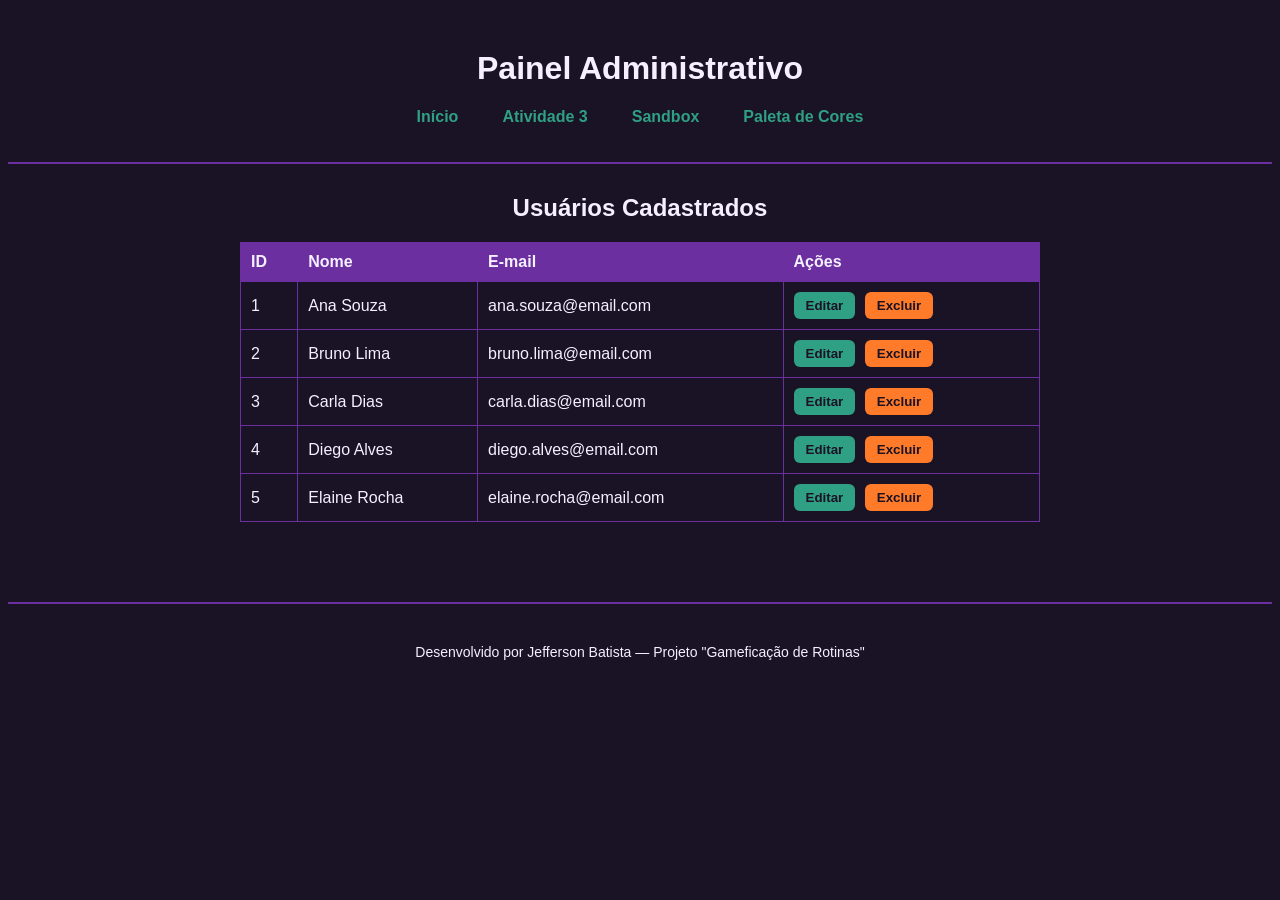
==== infraestructure/pages/admin.html @ 921f9a38 "Atividade 8 - Fluxo de autenticaçãoe  painel administrativo" ====
<!DOCTYPE html>
<html lang="pt-br">
<head>
    <meta charset="UTF-8">
    <meta name="viewport" content="width=device-width, initial-scale=1.0">
    <title>Painel Administrativo</title>
    <link rel="icon" href="../assets/favicon.ico">
    <link rel="stylesheet" href="../assets/css/style.css">
</head>
<body>

    <header>
        <h1>Painel Administrativo</h1>
        <nav id="menu">
            <ul>
                <li><a href="index.html">Início</a></li>
                <li><a href="atividade-3.html">Atividade 3</a></li>
                <li><a href="sandbox.html">Sandbox</a></li>
                <li><a href="paleta.html">Paleta de Cores</a></li>
            </ul>
        </nav>
    </header>

    <main>
        <section id="usuarios">
            <h2>Usuários Cadastrados</h2>

            <!-- Usuários fictícios (hardcoded), pedido no desafio -->
            <table id="tabela-usuarios">
                <thead>
                    <tr>
                        <th>ID</th>
                        <th>Nome</th>
                        <th>E-mail</th>
                        <th>Ações</th>
                    </tr>
                </thead>
                <tbody>
                    <tr>
                        <td>1</td>
                        <td>Ana Souza</td>
                        <td>ana.souza@email.com</td>
                        <td>
                            <button class="btn-editar">Editar</button>
                            <button class="btn-excluir">Excluir</button>
                        </td>
                    </tr>
                    <tr>
                        <td>2</td>
                        <td>Bruno Lima</td>
                        <td>bruno.lima@email.com</td>
                        <td>
                            <button class="btn-editar">Editar</button>
                            <button class="btn-excluir">Excluir</button>
                        </td>
                    </tr>
                    <tr>
                        <td>3</td>
                        <td>Carla Dias</td>
                        <td>carla.dias@email.com</td>
                        <td>
                            <button class="btn-editar">Editar</button>
                            <button class="btn-excluir">Excluir</button>
                        </td>
                    </tr>
                    <tr>
                        <td>4</td>
                        <td>Diego Alves</td>
                        <td>diego.alves@email.com</td>
                        <td>
                            <button class="btn-editar">Editar</button>
                            <button class="btn-excluir">Excluir</button>
                        </td>
                    </tr>
                    <tr>
                        <td>5</td>
                        <td>Elaine Rocha</td>
                        <td>elaine.rocha@email.com</td>
                        <td>
                            <button class="btn-editar">Editar</button>
                            <button class="btn-excluir">Excluir</button>
                        </td>
                    </tr>
                </tbody>
            </table>
        </section>
    </main>

    <footer>
        <p>Desenvolvido por Jefferson Batista &mdash; Projeto "Gameficação de Rotinas"</p>
    </footer>

</body>
</html>
---- infraestructure/assets/css/style.css ----
:root{
    /* Paleta Triádica - Roxo, Laranja e Verde */
    --cor-principal: #6b2fa0;    /* roxo: identidade geral do projeto */
    --cor-enfrentar: #ff7a29;    /* laranja: modo "enfrentar chefe" */
    --cor-descanso: #2fa084;     /* verde: modo "descanso/cura" */
    --cor-fundo: #1a1225;        /* fundo escuro, clima de UI de jogo */
    --cor-texto-claro: #f5f0ff;
}

body{ 
    background-color: var(--cor-fundo); /*Define a cor de fundo da página*/
    font-family: 'Roboto', sans-serif; /*Define a fonte utilizada na página*/
}

h1{ 
    color: var(--cor-texto-claro); /*Define a cor do título*/
    text-align: center; /*Centraliza o texto do título*/
    margin-top: 50px; /*Define a margem superior do título*/
}

p{
    color: var(--cor-texto-claro);
    text-align: center;
    margin-top: 20px;
}

h2{
    color: var(--cor-texto-claro);
    text-align: center;
    margin-top: 30px;
}

h3{
    color: var(--cor-texto-claro);
    
    margin-top: 20px;
}

audio{
    display: block;
    margin: 0 auto;
    margin-top: 20px;
}

video{
    display: block;
    margin: 0 auto;
    margin-top: 20px;
}

ol{
    color: var(--cor-texto-claro);
    
}

a{
    color: var(--cor-enfrentar);
    text-decoration: none;
}

/* ---- Tags semânticas de agrupamento (header, nav, main, section, article, aside, footer) ---- */

header{
    text-align: center;
    padding-bottom: 20px;
    border-bottom: 2px solid var(--cor-principal);
}

/* Menu de navegação */
nav#menu ul{
    display: flex;
    justify-content: center;
    gap: 20px;
    list-style: none; /* remove as bolinhas da lista */
    padding: 0;
    margin-top: 15px;
}

nav#menu a{
    color: var(--cor-descanso);
    font-weight: bold;
    padding: 8px 12px;
    border-radius: 6px;
}

nav#menu a:hover{
    background-color: var(--cor-principal);
}

/* Deixa img, picture e iframe responsivos (nunca maiores que o container) */
img, picture, iframe{
    max-width: 100%;
    height: auto;
}

main{
    max-width: 800px;
    margin: 0 auto;
    padding: 0 20px 40px;
}

section{
    margin-top: 30px;
}

.card-atividade{
    display: block;
    background-color: var(--cor-principal);
    color: var(--cor-texto-claro);
    padding: 20px;
    border-radius: 10px;
    margin: 20px 0;
}

.card-atividade h3{
    margin-top: 0;
}

.card-atividade p{
    text-align: left;
    margin-top: 10px;
}

aside{
    display: block;
    background-color: var(--cor-fundo);
    border: 2px dashed var(--cor-descanso);
    color: var(--cor-texto-claro);
    padding: 15px 20px;
    border-radius: 8px;
    margin-top: 30px;
}

aside p{
    text-align: left;
    margin: 0;
}

footer{
    text-align: center;
    padding: 20px;
    margin-top: 40px;
    border-top: 2px solid var(--cor-principal);
    color: var(--cor-texto-claro);
    font-size: 14px;
}

/* Botão de acesso ao Login, no header */
.btn-login{
    display: inline-block;
    margin-top: 15px;
    padding: 8px 20px;
    background-color: var(--cor-enfrentar);
    color: #1a1225;
    font-weight: bold;
    border-radius: 6px;
}

/* ---- Formulário de Login ---- */

#form-login{
    max-width: 350px;
    margin: 0 auto;
}

.campo{
    margin-bottom: 20px;
}

.campo label{
    display: block;
    color: var(--cor-texto-claro);
    margin-bottom: 5px;
}

.campo input{
    width: 100%;
    padding: 10px;
    border-radius: 6px;
    border: 1px solid var(--cor-principal);
}

/* Destaca em vermelho o campo que falhou na validação (classe aplicada pelo login.js) */
.campo input.invalido{
    border-color: crimson;
}

.erro{
    display: block;
    color: crimson;
    font-size: 13px;
    margin-top: 5px;
}

#form-login button{
    width: 100%;
    padding: 12px;
    background-color: var(--cor-descanso);
    color: #1a1225;
    font-weight: bold;
    border: none;
    border-radius: 6px;
    cursor: pointer;
}

/* ---- Tabela do Painel Administrativo ---- */

#tabela-usuarios{
    width: 100%;
    border-collapse: collapse;
    margin-top: 20px;
    color: var(--cor-texto-claro);
}

#tabela-usuarios th, #tabela-usuarios td{
    border: 1px solid var(--cor-principal);
    padding: 10px;
    text-align: left;
}

#tabela-usuarios thead{
    background-color: var(--cor-principal);
}

.btn-editar, .btn-excluir{
    padding: 6px 12px;
    border: none;
    border-radius: 6px;
    font-weight: bold;
    cursor: pointer;
    margin-right: 5px;
}

.btn-editar{
    background-color: var(--cor-descanso);
    color: #1a1225;
}

.btn-excluir{
    background-color: var(--cor-enfrentar);
    color: #1a1225;
}

/* Responsividade: em telas pequenas o menu vira coluna, ocupando toda a largura */
@media (max-width: 600px){
    nav#menu ul{
        flex-direction: column;
        align-items: center;
        gap: 10px;
    }
}

/* ---- Estilos da página Paleta de Cores ---- */

.paleta-container{
    max-width: 800px;
    margin: 0 auto;
    padding: 0 20px 40px;
}

.paleta-swatches{
    display: flex;
    flex-wrap: wrap;
    gap: 15px;
    justify-content: center;
    margin: 30px 0;
}

.swatch{
    width: 150px;
    padding: 20px 10px;
    border-radius: 8px;
    text-align: center;
    color: var(--cor-texto-claro);
    box-shadow: 0 2px 6px rgba(0,0,0,0.3);
    font-size: 14px;
}

.swatch-principal{ background-color: var(--cor-principal); border: 2px solid var(--cor-texto-claro); }
.swatch-enfrentar{ background-color: var(--cor-enfrentar); color: #1a1225; }
.swatch-descanso{ background-color: var(--cor-descanso); color: #1a1225; }
.swatch-fundo{ background-color: var(--cor-fundo); border: 2px solid var(--cor-texto-claro); }

.btn-demo{
    display: inline-block;
    margin: 10px;
    padding: 12px 24px;
    font-weight: bold;
    border: none;
    border-radius: 6px;
    text-decoration: none;
}

.btn-enfrentar{
    background-color: var(--cor-enfrentar);
    color: #1a1225;
}

.btn-descanso{
    background-color: var(--cor-descanso);
    color: #1a1225;
}

.card-paleta{
    background-color: var(--cor-principal);
    padding: 20px;
    border-radius: 10px;
    margin: 20px 0;
}
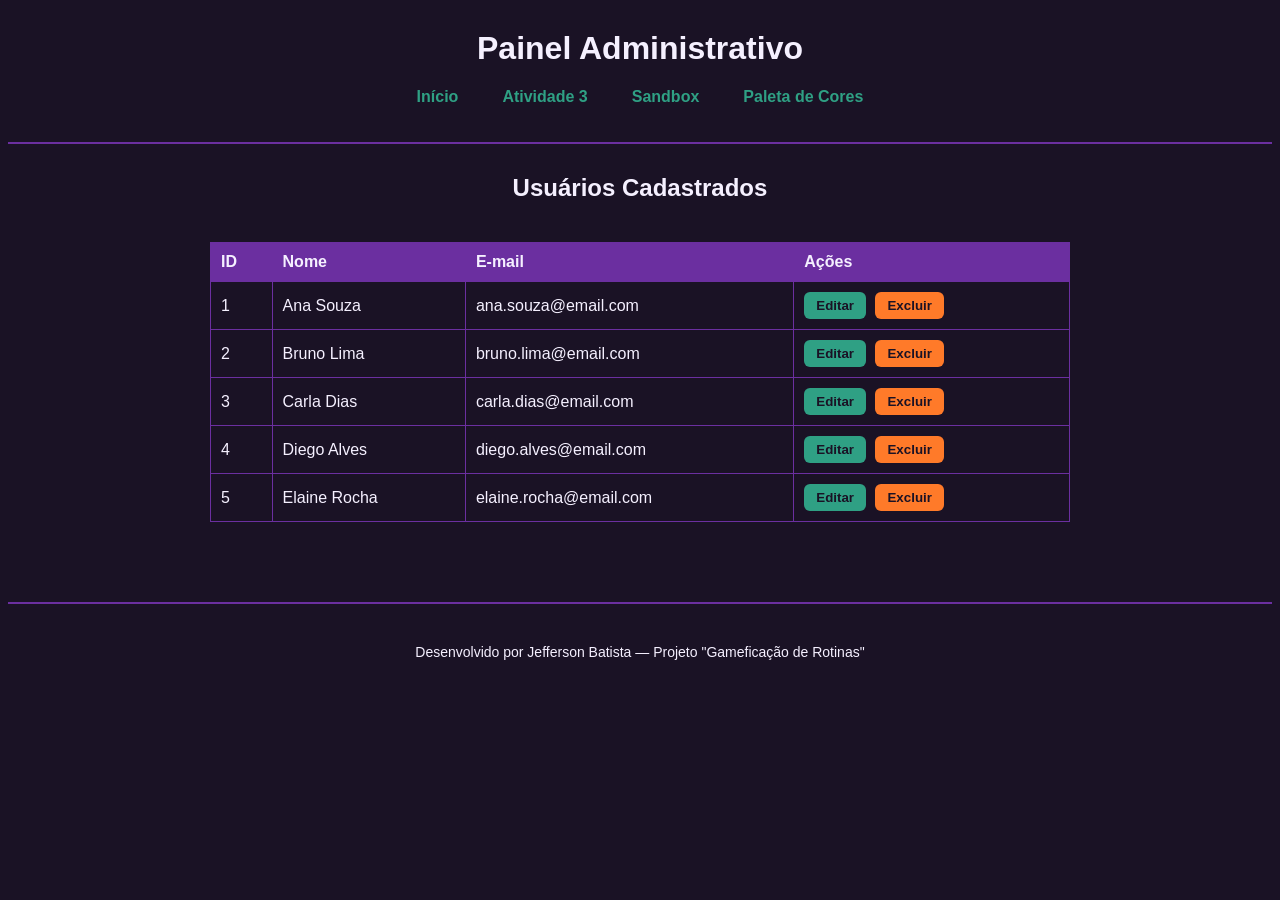
==== commit 8e33f32f: "Atividade 9 - Media Queries, Mobile First e Flexbox" ====
--- a/infraestructure/pages/admin.html
+++ b/infraestructure/pages/admin.html
@@ -26,6 +26,8 @@
             <h2>Usuários Cadastrados</h2>
 
             <!-- Usuários fictícios (hardcoded), pedido no desafio -->
+            <!-- Wrapper com scroll horizontal: no mobile a tabela não precisa espremer, só rolar -->
+            <div class="tabela-wrapper">
             <table id="tabela-usuarios">
                 <thead>
                     <tr>
@@ -83,6 +85,7 @@
                     </tr>
                 </tbody>
             </table>
+            </div>
         </section>
     </main>
 
--- a/infraestructure/assets/css/style.css
+++ b/infraestructure/assets/css/style.css
@@ -7,15 +7,22 @@
     --cor-texto-claro: #f5f0ff;
 }
 
-body{ 
-    background-color: var(--cor-fundo); /*Define a cor de fundo da página*/
-    font-family: 'Roboto', sans-serif; /*Define a fonte utilizada na página*/
-}
-
-h1{ 
-    color: var(--cor-texto-claro); /*Define a cor do título*/
-    text-align: center; /*Centraliza o texto do título*/
-    margin-top: 50px; /*Define a margem superior do título*/
+/* =====================================================================
+   MOBILE FIRST: tudo daqui até o primeiro @media é o estilo base,
+   pensado para smartphones. Os @media abaixo (min-width) só ACRESCENTAM
+   ajustes para telas maiores (tablet e desktop) — nunca o contrário.
+   ===================================================================== */
+
+body{
+    background-color: var(--cor-fundo);
+    font-family: 'Roboto', sans-serif;
+}
+
+h1{
+    color: var(--cor-texto-claro);
+    text-align: center;
+    margin-top: 30px;
+    font-size: 1.6rem; /* menor no celular */
 }
 
 p{
@@ -32,7 +39,6 @@
 
 h3{
     color: var(--cor-texto-claro);
-    
     margin-top: 20px;
 }
 
@@ -50,7 +56,6 @@
 
 ol{
     color: var(--cor-texto-claro);
-    
 }
 
 a{
@@ -66,11 +71,13 @@
     border-bottom: 2px solid var(--cor-principal);
 }
 
-/* Menu de navegação */
+/* Menu de navegação: Flexbox em coluna no celular (itens empilhados) */
 nav#menu ul{
     display: flex;
+    flex-direction: column;
+    align-items: center;
     justify-content: center;
-    gap: 20px;
+    gap: 10px;
     list-style: none; /* remove as bolinhas da lista */
     padding: 0;
     margin-top: 15px;
@@ -94,22 +101,28 @@
 }
 
 main{
-    max-width: 800px;
+    width: 100%;
     margin: 0 auto;
     padding: 0 20px 40px;
+    box-sizing: border-box;
 }
 
 section{
     margin-top: 30px;
 }
 
+/* Container Flex dos cards de atividade: empilhados no celular */
+.cards{
+    display: flex;
+    flex-direction: column;
+    gap: 20px;
+}
+
 .card-atividade{
-    display: block;
     background-color: var(--cor-principal);
     color: var(--cor-texto-claro);
     padding: 20px;
     border-radius: 10px;
-    margin: 20px 0;
 }
 
 .card-atividade h3{
@@ -159,6 +172,7 @@
 /* ---- Formulário de Login ---- */
 
 #form-login{
+    width: 100%;
     max-width: 350px;
     margin: 0 auto;
 }
@@ -178,6 +192,7 @@
     padding: 10px;
     border-radius: 6px;
     border: 1px solid var(--cor-principal);
+    box-sizing: border-box;
 }
 
 /* Destaca em vermelho o campo que falhou na validação (classe aplicada pelo login.js) */
@@ -205,8 +220,15 @@
 
 /* ---- Tabela do Painel Administrativo ---- */
 
+/* No celular a tabela não encolhe: só rola na horizontal dentro do wrapper */
+.tabela-wrapper{
+    width: 100%;
+    overflow-x: auto;
+}
+
 #tabela-usuarios{
     width: 100%;
+    min-width: 500px; /* evita que as colunas fiquem espremidas no celular */
     border-collapse: collapse;
     margin-top: 20px;
     color: var(--cor-texto-claro);
@@ -241,21 +263,13 @@
     color: #1a1225;
 }
 
-/* Responsividade: em telas pequenas o menu vira coluna, ocupando toda a largura */
-@media (max-width: 600px){
-    nav#menu ul{
-        flex-direction: column;
-        align-items: center;
-        gap: 10px;
-    }
-}
-
 /* ---- Estilos da página Paleta de Cores ---- */
 
 .paleta-container{
-    max-width: 800px;
+    width: 100%;
     margin: 0 auto;
     padding: 0 20px 40px;
+    box-sizing: border-box;
 }
 
 .paleta-swatches{
@@ -307,3 +321,51 @@
     border-radius: 10px;
     margin: 20px 0;
 }
+
+/* =====================================================================
+   BREAKPOINT 1 — TABLET (601px a 1024px)
+   Mobile First: usamos min-width para ACRESCENTAR estilos, nunca
+   max-width como regra principal.
+   ===================================================================== */
+@media (min-width: 601px){
+
+    h1{
+        font-size: 2rem;
+    }
+
+    /* Menu volta a ficar em linha, já que há espaço horizontal */
+    nav#menu ul{
+        flex-direction: row;
+        justify-content: center;
+        gap: 20px;
+    }
+
+    main, .paleta-container{
+        max-width: 700px;
+    }
+
+    /* A partir do tablet os cards ficam lado a lado, quebrando linha se precisar */
+    .cards{
+        flex-direction: row;
+        flex-wrap: wrap;
+    }
+
+    .card-atividade{
+        flex: 1 1 45%; /* cada card ocupa ~metade da linha */
+    }
+}
+
+/* =====================================================================
+   BREAKPOINT 2 — DESKTOP (a partir de 1025px)
+   ===================================================================== */
+@media (min-width: 1025px){
+
+    main, .paleta-container{
+        max-width: 900px;
+    }
+
+    /* No desktop os 3 cards cabem lado a lado numa única linha */
+    .card-atividade{
+        flex: 1 1 0;
+    }
+}
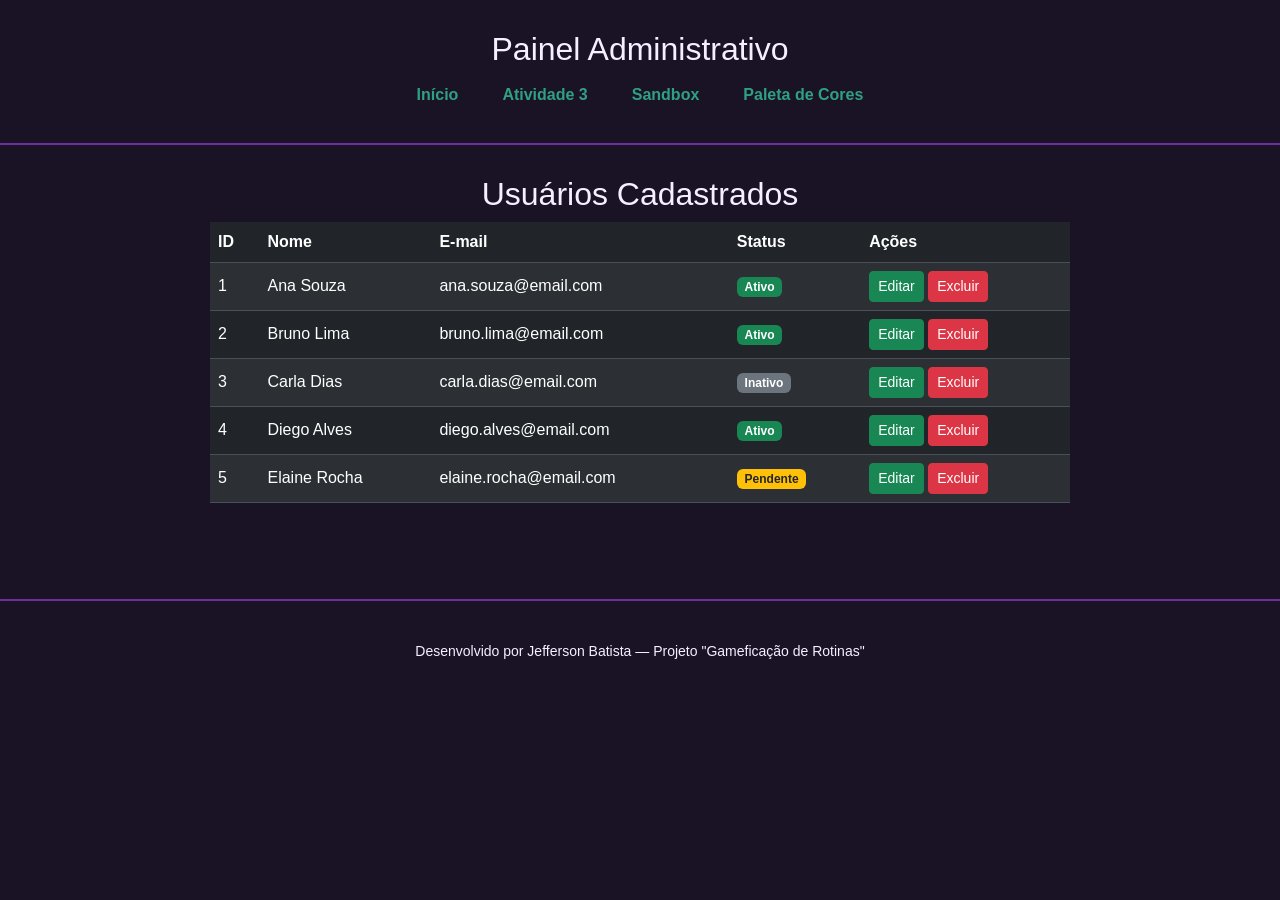
==== commit d1c1849c: "Atividade 10 - Implementação com bootstrap" ====
--- a/infraestructure/pages/admin.html
+++ b/infraestructure/pages/admin.html
@@ -1,10 +1,11 @@
 <!DOCTYPE html>
-<html lang="pt-br">
+<html lang="pt-br" data-bs-theme="dark">
 <head>
     <meta charset="UTF-8">
     <meta name="viewport" content="width=device-width, initial-scale=1.0">
     <title>Painel Administrativo</title>
     <link rel="icon" href="../assets/favicon.ico">
+    <link href="https://cdn.jsdelivr.net/npm/bootstrap@5.3.3/dist/css/bootstrap.min.css" rel="stylesheet">
     <link rel="stylesheet" href="../assets/css/style.css">
 </head>
 <body>
@@ -26,14 +27,15 @@
             <h2>Usuários Cadastrados</h2>
 
             <!-- Usuários fictícios (hardcoded), pedido no desafio -->
-            <!-- Wrapper com scroll horizontal: no mobile a tabela não precisa espremer, só rolar -->
-            <div class="tabela-wrapper">
-            <table id="tabela-usuarios">
+            <!-- .table-responsive: wrapper nativo do Bootstrap, com scroll horizontal no mobile -->
+            <div class="table-responsive">
+            <table id="tabela-usuarios" class="table table-striped table-hover align-middle">
                 <thead>
                     <tr>
                         <th>ID</th>
                         <th>Nome</th>
                         <th>E-mail</th>
+                        <th>Status</th>
                         <th>Ações</th>
                     </tr>
                 </thead>
@@ -42,45 +44,50 @@
                         <td>1</td>
                         <td>Ana Souza</td>
                         <td>ana.souza@email.com</td>
+                        <td><span class="badge bg-success">Ativo</span></td>
                         <td>
-                            <button class="btn-editar">Editar</button>
-                            <button class="btn-excluir">Excluir</button>
+                            <button class="btn btn-sm btn-success">Editar</button>
+                            <button class="btn btn-sm btn-danger">Excluir</button>
                         </td>
                     </tr>
                     <tr>
                         <td>2</td>
                         <td>Bruno Lima</td>
                         <td>bruno.lima@email.com</td>
+                        <td><span class="badge bg-success">Ativo</span></td>
                         <td>
-                            <button class="btn-editar">Editar</button>
-                            <button class="btn-excluir">Excluir</button>
+                            <button class="btn btn-sm btn-success">Editar</button>
+                            <button class="btn btn-sm btn-danger">Excluir</button>
                         </td>
                     </tr>
                     <tr>
                         <td>3</td>
                         <td>Carla Dias</td>
                         <td>carla.dias@email.com</td>
+                        <td><span class="badge bg-secondary">Inativo</span></td>
                         <td>
-                            <button class="btn-editar">Editar</button>
-                            <button class="btn-excluir">Excluir</button>
+                            <button class="btn btn-sm btn-success">Editar</button>
+                            <button class="btn btn-sm btn-danger">Excluir</button>
                         </td>
                     </tr>
                     <tr>
                         <td>4</td>
                         <td>Diego Alves</td>
                         <td>diego.alves@email.com</td>
+                        <td><span class="badge bg-success">Ativo</span></td>
                         <td>
-                            <button class="btn-editar">Editar</button>
-                            <button class="btn-excluir">Excluir</button>
+                            <button class="btn btn-sm btn-success">Editar</button>
+                            <button class="btn btn-sm btn-danger">Excluir</button>
                         </td>
                     </tr>
                     <tr>
                         <td>5</td>
                         <td>Elaine Rocha</td>
                         <td>elaine.rocha@email.com</td>
+                        <td><span class="badge bg-warning text-dark">Pendente</span></td>
                         <td>
-                            <button class="btn-editar">Editar</button>
-                            <button class="btn-excluir">Excluir</button>
+                            <button class="btn btn-sm btn-success">Editar</button>
+                            <button class="btn btn-sm btn-danger">Excluir</button>
                         </td>
                     </tr>
                 </tbody>
--- a/infraestructure/assets/css/style.css
+++ b/infraestructure/assets/css/style.css
@@ -111,27 +111,15 @@
     margin-top: 30px;
 }
 
-/* Container Flex dos cards de atividade: empilhados no celular */
-.cards{
-    display: flex;
-    flex-direction: column;
-    gap: 20px;
-}
-
-.card-atividade{
+/* Tema do componente .card do Bootstrap, para combinar com a paleta do projeto */
+.card{
     background-color: var(--cor-principal);
-    color: var(--cor-texto-claro);
-    padding: 20px;
-    border-radius: 10px;
-}
-
-.card-atividade h3{
-    margin-top: 0;
-}
-
-.card-atividade p{
+    border: none;
+}
+
+.card-title, .card-text{
+    color: var(--cor-texto-claro);
     text-align: left;
-    margin-top: 10px;
 }
 
 aside{
@@ -177,90 +165,14 @@
     margin: 0 auto;
 }
 
-.campo{
-    margin-bottom: 20px;
-}
-
-.campo label{
-    display: block;
-    color: var(--cor-texto-claro);
-    margin-bottom: 5px;
-}
-
-.campo input{
-    width: 100%;
-    padding: 10px;
-    border-radius: 6px;
-    border: 1px solid var(--cor-principal);
-    box-sizing: border-box;
-}
-
-/* Destaca em vermelho o campo que falhou na validação (classe aplicada pelo login.js) */
-.campo input.invalido{
-    border-color: crimson;
-}
-
-.erro{
-    display: block;
-    color: crimson;
-    font-size: 13px;
-    margin-top: 5px;
-}
-
-#form-login button{
-    width: 100%;
-    padding: 12px;
-    background-color: var(--cor-descanso);
-    color: #1a1225;
-    font-weight: bold;
-    border: none;
-    border-radius: 6px;
-    cursor: pointer;
-}
+/* .form-label, .form-control, .invalid-feedback e .is-invalid já vêm prontos do Bootstrap */
 
 /* ---- Tabela do Painel Administrativo ---- */
 
-/* No celular a tabela não encolhe: só rola na horizontal dentro do wrapper */
-.tabela-wrapper{
-    width: 100%;
-    overflow-x: auto;
-}
-
+/* .table, .table-striped, .table-hover e .table-responsive já vêm do Bootstrap;
+   só garantimos uma largura mínima para não espremer as colunas no celular */
 #tabela-usuarios{
-    width: 100%;
-    min-width: 500px; /* evita que as colunas fiquem espremidas no celular */
-    border-collapse: collapse;
-    margin-top: 20px;
-    color: var(--cor-texto-claro);
-}
-
-#tabela-usuarios th, #tabela-usuarios td{
-    border: 1px solid var(--cor-principal);
-    padding: 10px;
-    text-align: left;
-}
-
-#tabela-usuarios thead{
-    background-color: var(--cor-principal);
-}
-
-.btn-editar, .btn-excluir{
-    padding: 6px 12px;
-    border: none;
-    border-radius: 6px;
-    font-weight: bold;
-    cursor: pointer;
-    margin-right: 5px;
-}
-
-.btn-editar{
-    background-color: var(--cor-descanso);
-    color: #1a1225;
-}
-
-.btn-excluir{
-    background-color: var(--cor-enfrentar);
-    color: #1a1225;
+    min-width: 500px;
 }
 
 /* ---- Estilos da página Paleta de Cores ---- */
@@ -343,16 +255,6 @@
     main, .paleta-container{
         max-width: 700px;
     }
-
-    /* A partir do tablet os cards ficam lado a lado, quebrando linha se precisar */
-    .cards{
-        flex-direction: row;
-        flex-wrap: wrap;
-    }
-
-    .card-atividade{
-        flex: 1 1 45%; /* cada card ocupa ~metade da linha */
-    }
 }
 
 /* =====================================================================
@@ -363,9 +265,4 @@
     main, .paleta-container{
         max-width: 900px;
     }
-
-    /* No desktop os 3 cards cabem lado a lado numa única linha */
-    .card-atividade{
-        flex: 1 1 0;
-    }
-}
+}
